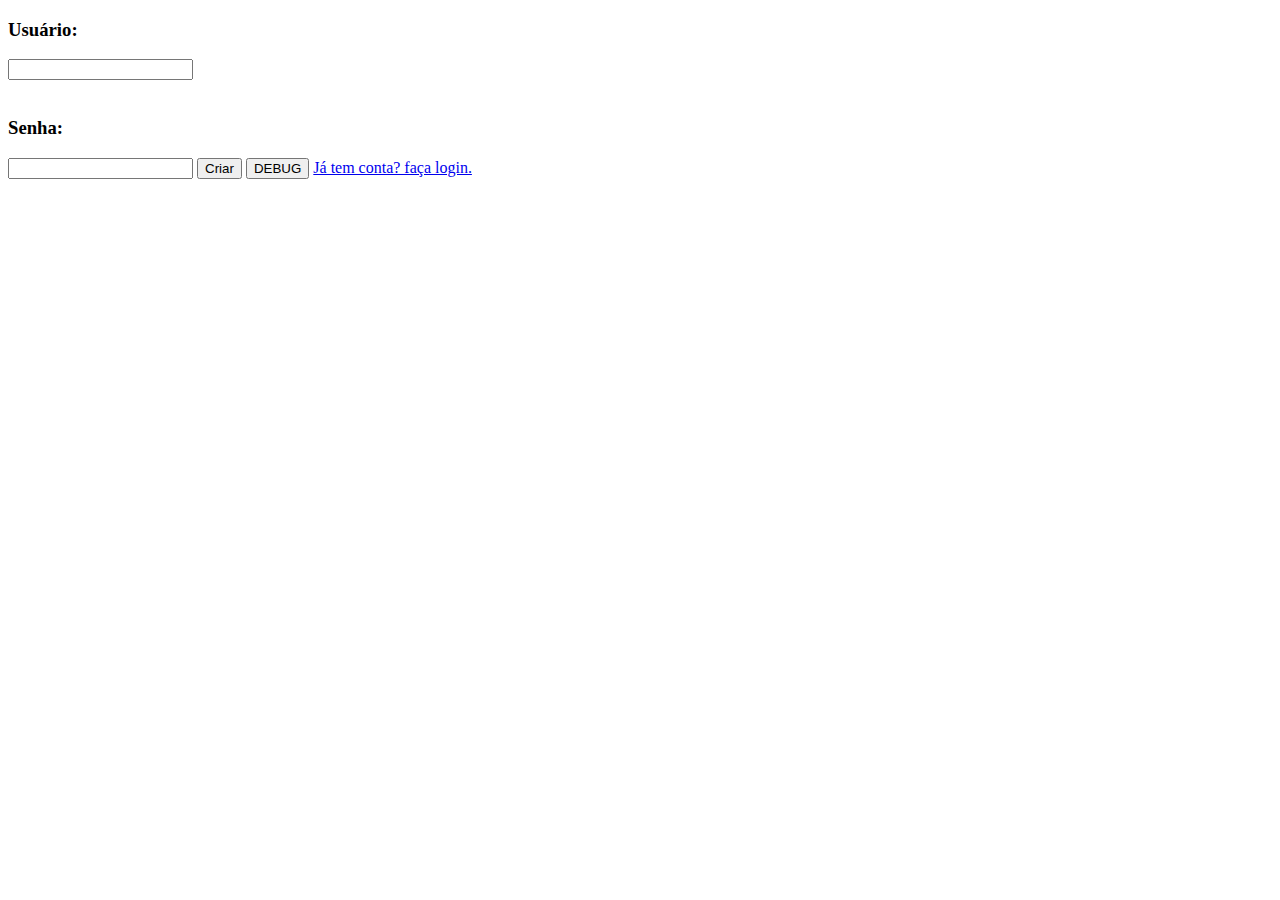
==== pages/create-account.html @ 22bc931e "Login and verifications created" ====
<!DOCTYPE html>
<html lang="pt-br">

<head>
    <meta charset="UTF-8">
    <meta name="viewport" content="width=device-width, initial-scale=1.0">
    <title>Create Account</title>
</head>

<body>

    <h3>Usuário:</h3>
    <div id="createUserNotification"></div>
    <input type="text" id="createUserName">
    <div id="notificationName"></div>
    <br>
    <h3>Senha:</h3>
    <div id="createPassNotification"></div>
    <input type="password" id="createUserPassword">
    <button id="createAccount">Criar</button>
    <button onclick="DEBUG()" id="DEBUG">DEBUG</button>
    <a href="/index.html">Já tem conta? faça login.</a>

    <script src="/js/session.js"></script>
    <script src="/js/create-account.js"></script>
</body>

</html>
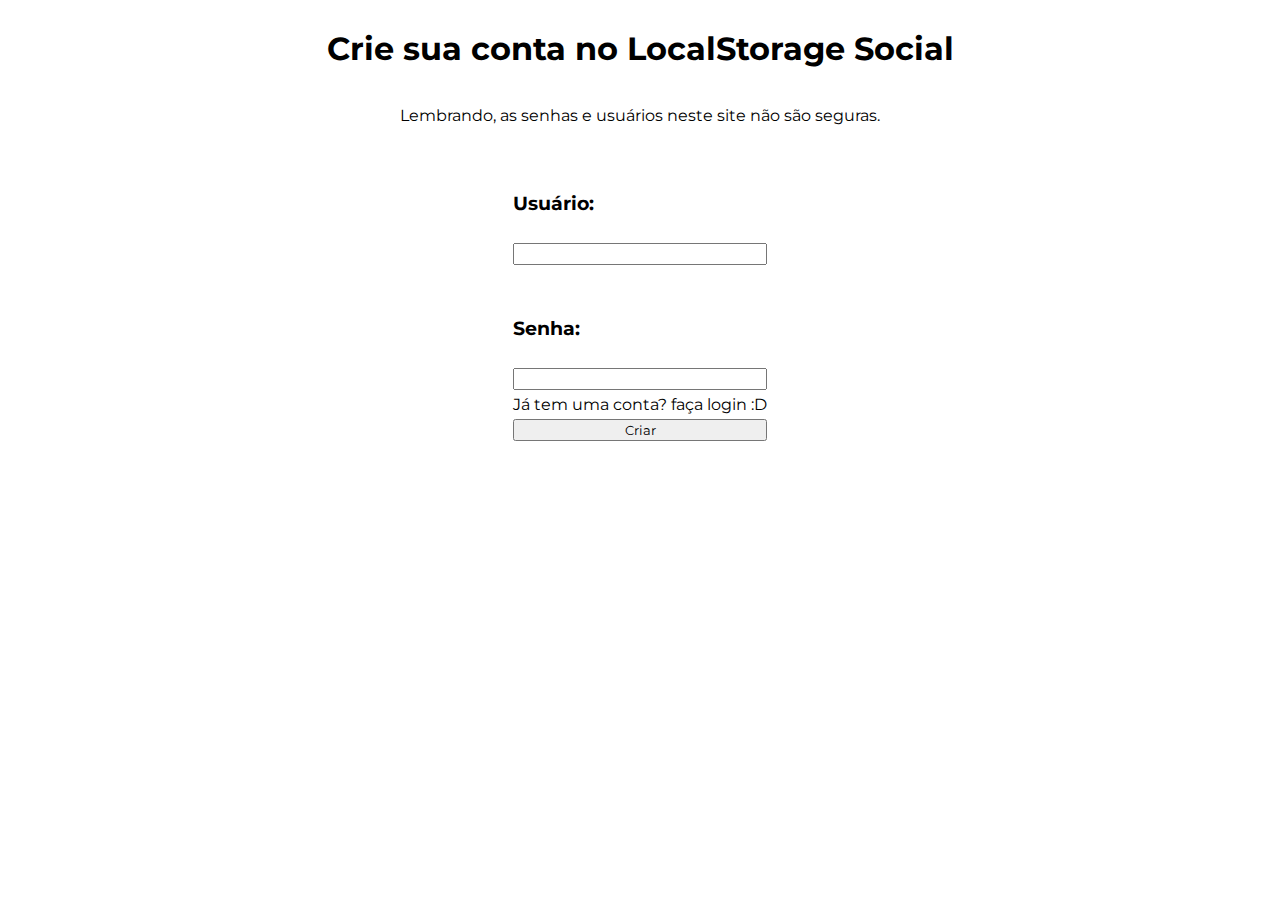
==== commit 2986a769: "Added basic css style" ====
--- a/pages/create-account.html
+++ b/pages/create-account.html
@@ -4,22 +4,32 @@
 <head>
     <meta charset="UTF-8">
     <meta name="viewport" content="width=device-width, initial-scale=1.0">
+    <link rel="stylesheet" href="/css/create-login.css">
+    <link href="https://fonts.googleapis.com/css2?family=Montserrat:ital,wght@0,200;1,100&display=swap"
+        rel="stylesheet">
     <title>Create Account</title>
 </head>
 
 <body>
 
-    <h3>Usuário:</h3>
-    <div id="createUserNotification"></div>
-    <input type="text" id="createUserName">
-    <div id="notificationName"></div>
-    <br>
-    <h3>Senha:</h3>
-    <div id="createPassNotification"></div>
-    <input type="password" id="createUserPassword">
-    <button id="createAccount">Criar</button>
-    <button onclick="DEBUG()" id="DEBUG">DEBUG</button>
-    <a href="/index.html">Já tem conta? faça login.</a>
+    <div id="content">
+        <h1>Crie sua conta no LocalStorage Social</h1>
+        <p>Lembrando, as senhas e usuários neste site não são seguras.</p>    
+    </div>
+    <div class="createLoginCard">
+        <h3>Usuário:</h3>
+        <div id="createUserNotification"></div>
+        <input type="text" id="createUserName">
+        <div id="notificationName"></div>
+        <br>
+        <h3>Senha:</h3>
+        <div id="createPassNotification"></div>
+        <input type="password" id="createUserPassword">
+        <a id="linkLogin" href="/index.html">Já tem uma conta? faça login :D</a>
+        <button id="createAccount">Criar</button>
+    </div>
+
+    
 
     <script src="/js/session.js"></script>
     <script src="/js/create-account.js"></script>
--- a/css/create-login.css
+++ b/css/create-login.css
@@ -0,0 +1,31 @@
+*{
+    font-family: 'Montserrat', sans-serif;
+   
+}
+
+#content{
+    display: grid;
+    justify-content: center;
+    margin-bottom: 2em;
+    text-align: center;
+}
+
+#content p, h1{
+    text-align: center;
+}
+
+
+.createLoginCard{
+    display: grid;
+    gap: 0.3em;
+    justify-content: center;
+}
+
+
+#linkLogin{
+    outline: none;
+    text-decoration: none;
+    color: black;
+    transition: all 0.3s cubic-bezier(.25,.8,.25,1);
+}
+
